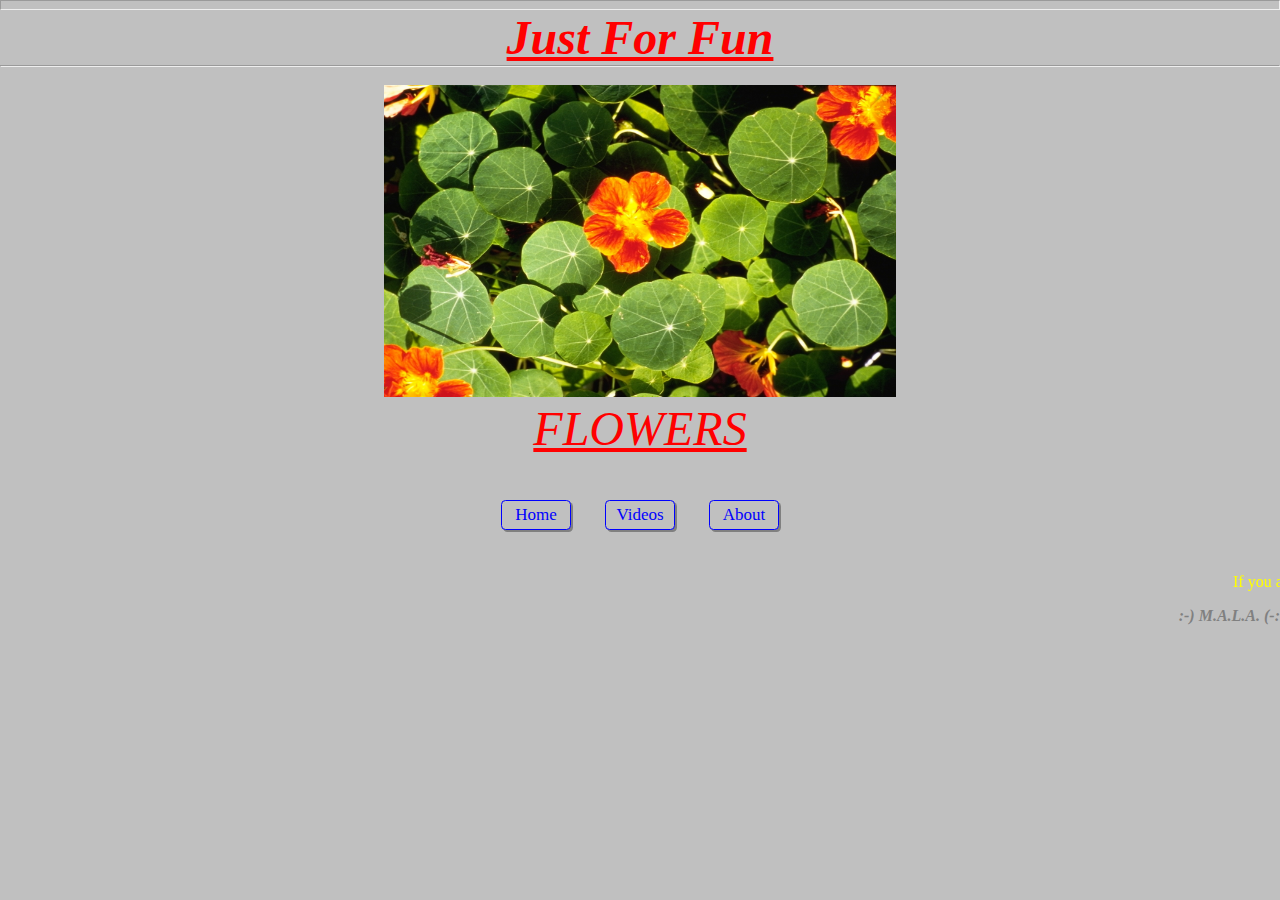
==== image.html @ 77164610 "Add files via upload" ====
﻿<!doctype html>
<html>
 <head>
  <meta charset="UTF-8">
   <meta name="description" content="This was just made for FUN."> 
    <meta name="viewport" content="width=device-width, initial-scale=1.0">
  <title>
   12345
  </title>
     <link rel="icon" href="car.jpg" type="image/icon">
   <link rel="stylesheet" type="text/css" href="mystyle.css">
 </head>
  
  <body> 
  <body leftmargin=12> <HR SIZE=10><body bgcolor="silver">
   <P Align="center"><FONT SIZE="30" color="red" face="Cooper Black"><b><i><u>
   Just For Fun
  </p></font></b></i></u><hr/>
<br/>
<center><img src="flowers.jpg"  height="312" width="512"alt="Flowers"><br/>
    <font color=red size=8><i><u>FLOWERS</u></i></font> 
    </center>
    
 <br/><br/>

   <center>
      <a href="index.html"> <button class="my-button">Home</button></a>
      <a href="videos.html"> <button class="my-button">Videos</button></a>
      <a href="about.html"> <button class="my-button">About</button></a>
   </center>

    <br/><br/>     


   <marquee behavior=scroll height=30 speed=10>
    <font color=yellow>
If you are reading this then it means that the developer of this site is too lazy to make this site better and has made this site just for practice.
</font></marquee>
  <p align=right><font size=3 color=grey><b><i>
   :-) M.A.L.A. (-:
   </font></p></i></b>


  </body>
  </html>
---- mystyle.css ----
﻿*{
margin:0;
padding:0;
}

nav{
width:100%;
height:60px;
background-color:#fff;
}

ul{

}

ul li{
 list-style:none;
 display:inline-block;
 float:left;
 line-height:60px;
}

ul li a{
 display:block;
 text-decoration:none;
 font-size:20px;
 font-family:Cooper Black;
 color:red;
 padding:0 20px;
}

ul li a:hover{
background-color:lightgrey;
color:blue;
border-radius:5px;
}


.my-button{
width: 70px;
height: 30px;
font-size: 17px;
font-family: Joker;
background-color: Silver;
color: Blue;
border: 1.5px solid blue;
margin-left: 15px;
margin-right:15px;
margin-top: 7.5px;
margin-bottom:7.5px;
box-shadow:2px 2px grey;
border-radius:4.5px;
}
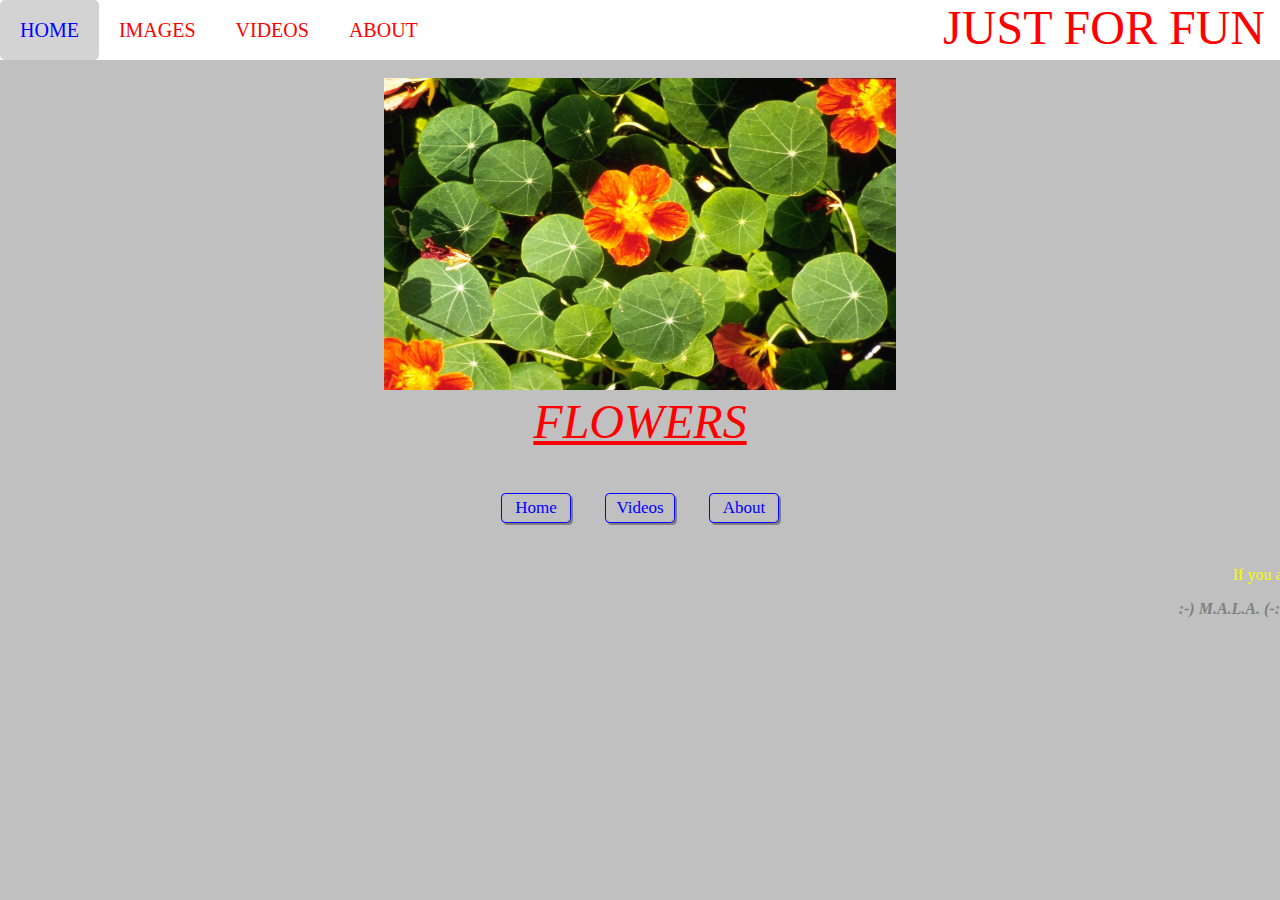
==== commit efe52041: "Add files via upload" ====
--- a/image.html
+++ b/image.html
@@ -12,10 +12,18 @@
  </head>
   
   <body> 
-  <body leftmargin=12> <HR SIZE=10><body bgcolor="silver">
-   <P Align="center"><FONT SIZE="30" color="red" face="Cooper Black"><b><i><u>
-   Just For Fun
-  </p></font></b></i></u><hr/>
+  <body bgcolor="silver">
+<nav>
+    <ul>
+          <li><a href="index.html">HOME</a></li>         
+          <li><a href="image.html">IMAGES</a></li>
+          <li><a href="videos.html">VIDEOS</a></li>
+          <li><a href="about.html">ABOUT</a></li>
+    </ul>
+      <p align="right" style="margin-right:15px; color:red; font-family:Cooper Black;"><font size="30">
+         JUST FOR FUN</font></p>  
+   </nav>
+
 <br/>
 <center><img src="flowers.jpg"  height="312" width="512"alt="Flowers"><br/>
     <font color=red size=8><i><u>FLOWERS</u></i></font> 
